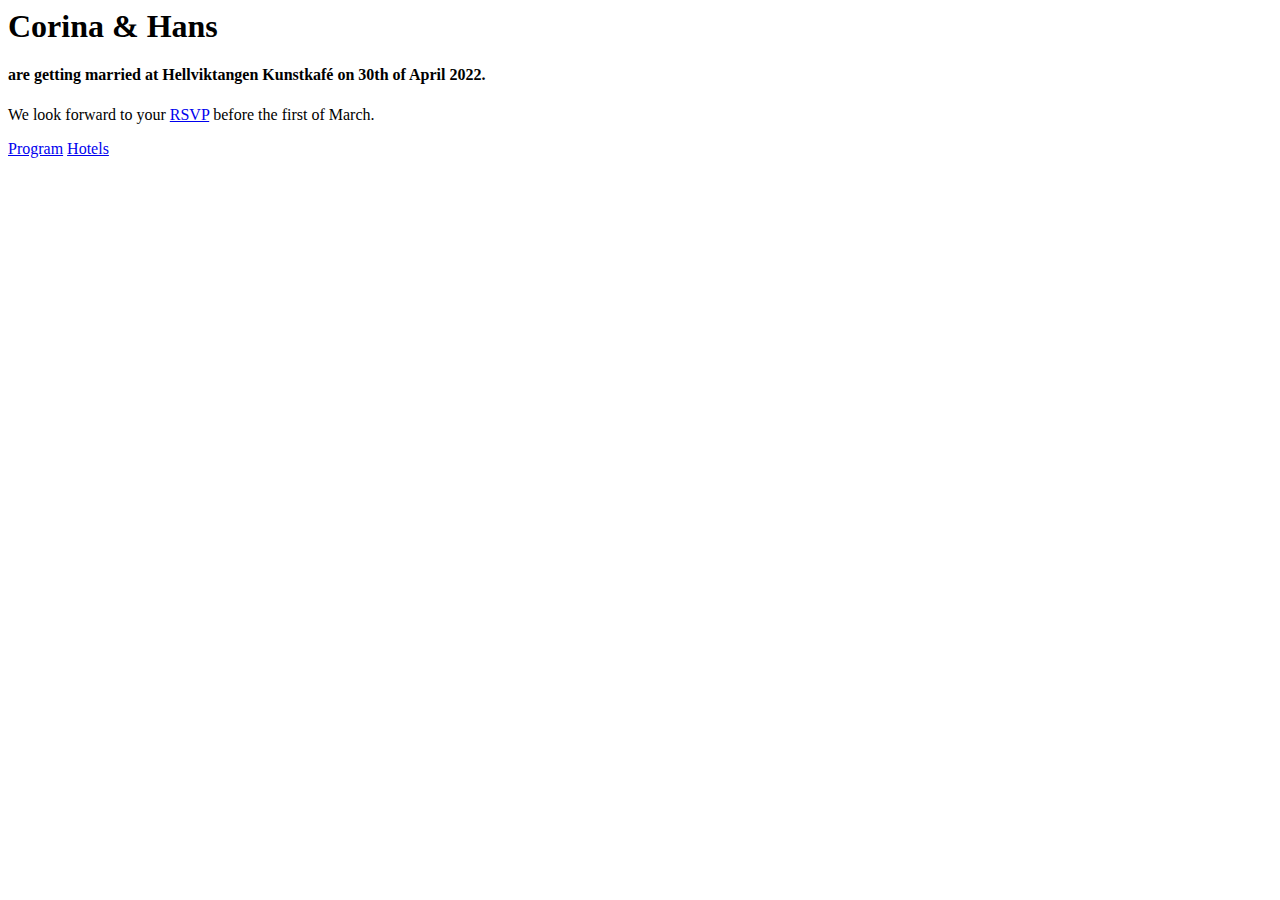
==== index.html @ 5e8d54b7 "update program and hotel info text" ====
<html>
    <head>
        <meta charset="utf-8">
        <title>Corina & Hans</title>
        <meta name="description" content="">
        <meta name="author" content="">
        <meta name="viewport" content="width=device-width, initial-scale=1">
        <link href="//fonts.googleapis.com/css?family=Raleway:400,300,600" rel="stylesheet" type="text/css">
        <link rel="stylesheet" href="css/normalize.css">
        <link rel="stylesheet" href="css/barebones.css">
        <link rel="icon" type="image/png" href="images/favicon-16.png">

    </head>
    <body>
        <div class="u-full-width grid-container thirds">

            <div></div>
            <div></div>
            <div></div>

            <div></div>
            <div class="u-full-width"><header><h1>Corina & Hans</h1></header><h4>are getting married at Hellviktangen Kunstkafé on 30th of April 2022.</h4></div>
            <div></div>

            <div></div>
            <div></div>
            <div></div>

            <div></div>
            <div>
                <p>We look forward to your <a href="https://forms.gle/s7yXJN6Kgof5TtzXA">RSVP</a> before the first of March.</p>
            </div>
            <div></div>
            

            <div></div>
            <div></div>
            <div></div>

            <div></div>
            <div>

                <a class="button button-primary" href="https://www.corinahans.win/program.html">Program</a>
                <a class="button button-primary" href="https://www.corinahans.win/hotels.html">Hotels</a>

            </div>
            <div></div>

        </div>

    </body>
</html>
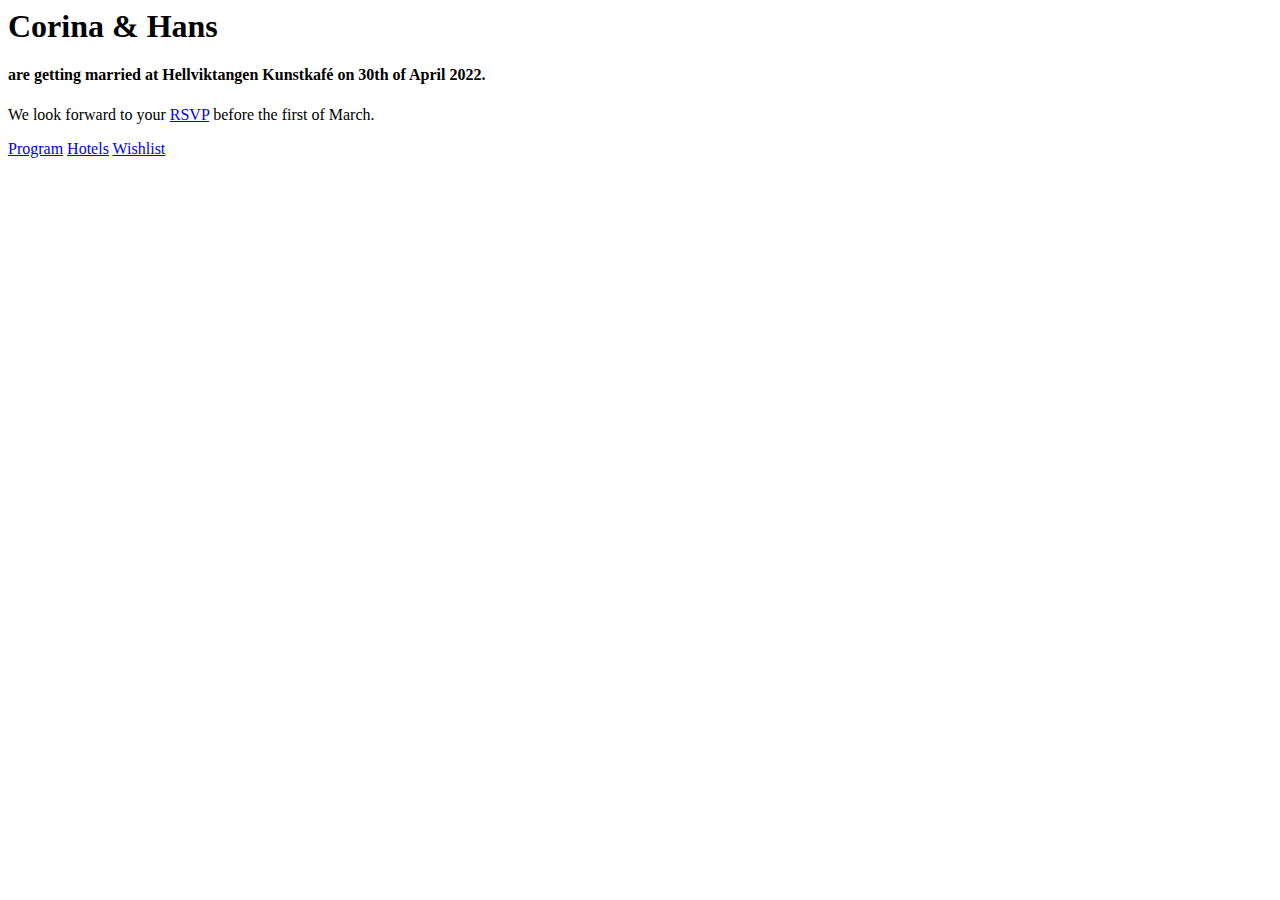
==== commit 7c9d7d44: "update metatags and titles" ====
--- a/index.html
+++ b/index.html
@@ -2,8 +2,8 @@
     <head>
         <meta charset="utf-8">
         <title>Corina & Hans</title>
-        <meta name="description" content="">
-        <meta name="author" content="">
+        <meta name="description" content="Made with Swiss quality and Norwegian pomposity..">
+        <meta name="author" content="Corina & Hans">
         <meta name="viewport" content="width=device-width, initial-scale=1">
         <link href="//fonts.googleapis.com/css?family=Raleway:400,300,600" rel="stylesheet" type="text/css">
         <link rel="stylesheet" href="css/normalize.css">
@@ -42,6 +42,7 @@
 
                 <a class="button button-primary" href="https://www.corinahans.win/program.html">Program</a>
                 <a class="button button-primary" href="https://www.corinahans.win/hotels.html">Hotels</a>
+                <a class="button button-primary" href="https://www.corinahans.win/wishlist.html">Wishlist</a>
 
             </div>
             <div></div>
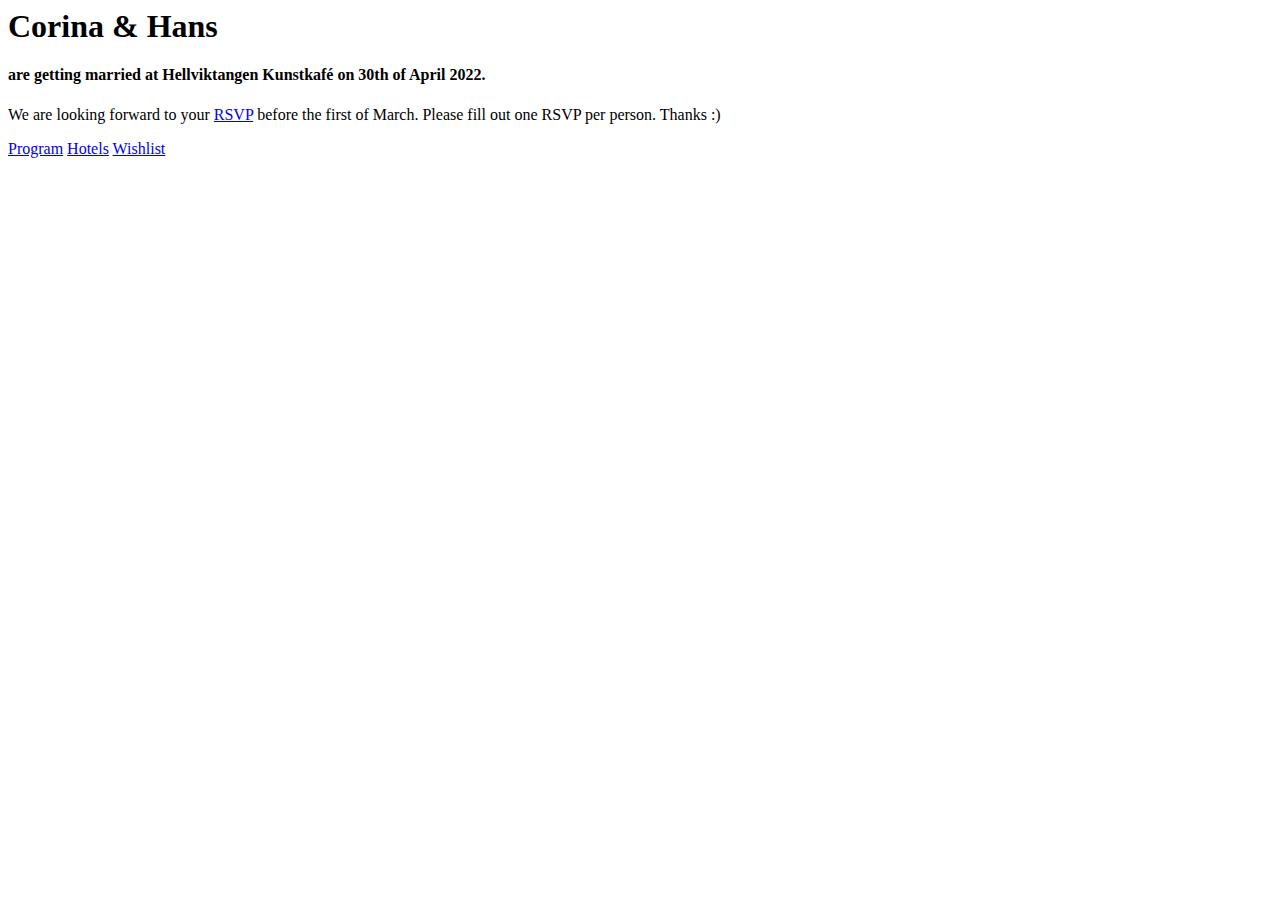
==== commit b60f8db5: "update text" ====
--- a/index.html
+++ b/index.html
@@ -28,7 +28,7 @@
 
             <div></div>
             <div>
-                <p>We look forward to your <a href="https://forms.gle/s7yXJN6Kgof5TtzXA">RSVP</a> before the first of March.</p>
+                <p>We are looking forward to your <a href="https://forms.gle/s7yXJN6Kgof5TtzXA">RSVP</a> before the first of March. Please fill out one RSVP per person. Thanks :)</p>
             </div>
             <div></div>
             
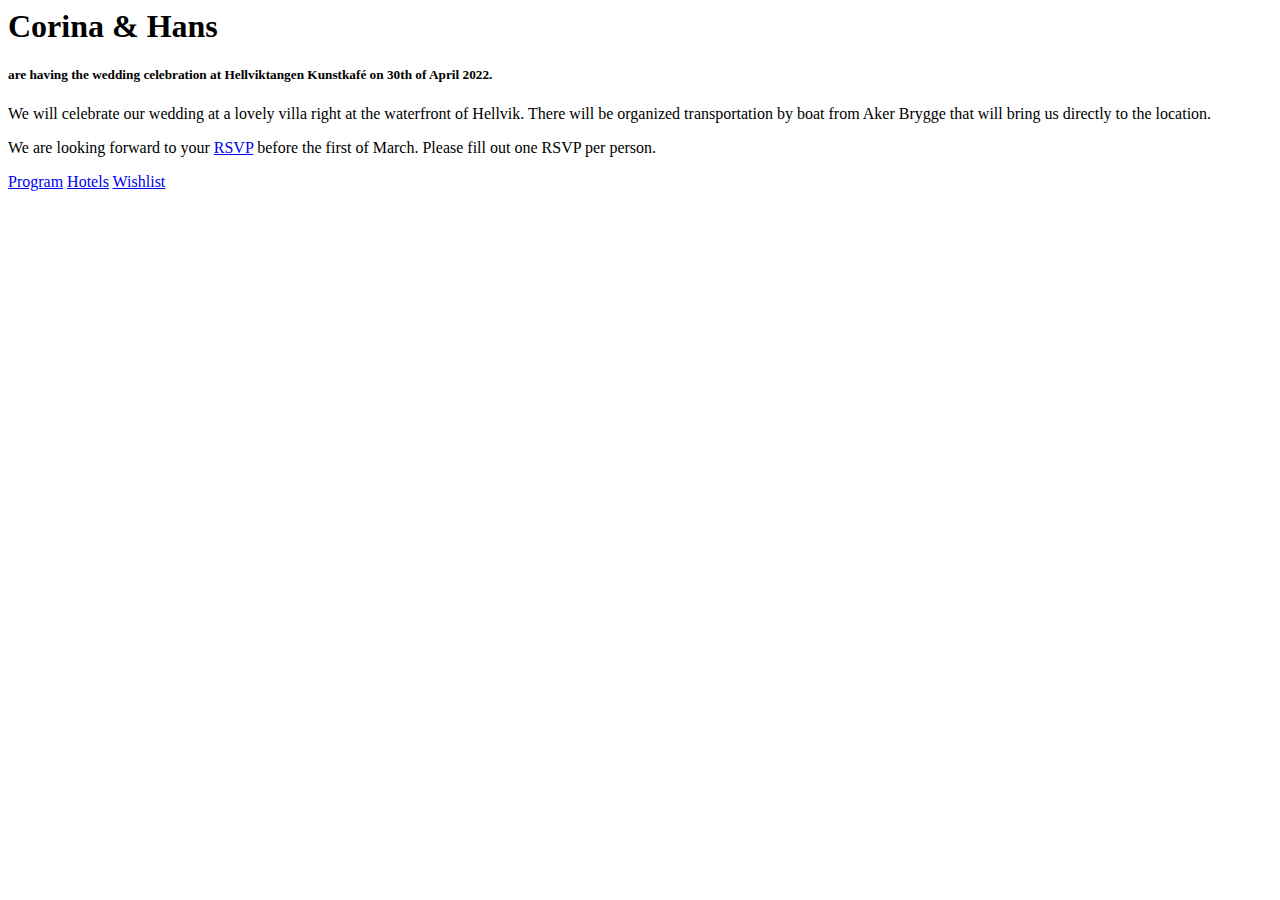
==== commit d95e9b47: "update welcome and wishlist texts" ====
--- a/index.html
+++ b/index.html
@@ -19,7 +19,7 @@
             <div></div>
 
             <div></div>
-            <div class="u-full-width"><header><h1>Corina & Hans</h1></header><h4>are getting married at Hellviktangen Kunstkafé on 30th of April 2022.</h4></div>
+            <div class="u-full-width"><header><h1>Corina & Hans</h1></header><h5>are having the wedding celebration at Hellviktangen Kunstkafé on 30th of April 2022.</h5></div>
             <div></div>
 
             <div></div>
@@ -28,7 +28,8 @@
 
             <div></div>
             <div>
-                <p>We are looking forward to your <a href="https://forms.gle/s7yXJN6Kgof5TtzXA">RSVP</a> before the first of March. Please fill out one RSVP per person. Thanks :)</p>
+                <p>We will celebrate our wedding at a lovely villa right at the waterfront of Hellvik. There will be organized transportation by boat from Aker Brygge that will bring us directly to the location.</p>
+                <p>We are looking forward to your <a href="https://forms.gle/s7yXJN6Kgof5TtzXA">RSVP</a> before the first of March. Please fill out one RSVP per person.</p>
             </div>
             <div></div>
             
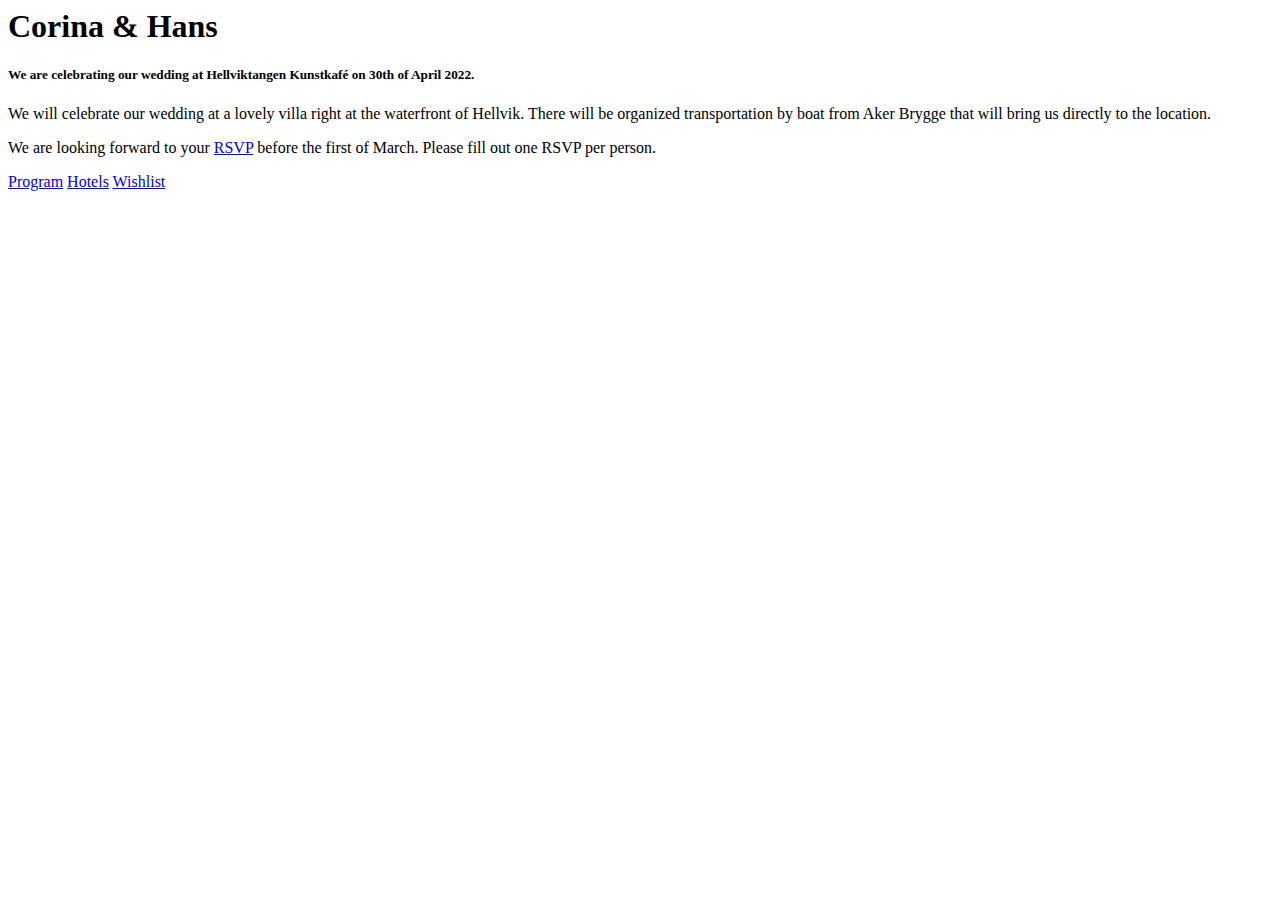
==== commit bde7b616: "update index page text" ====
--- a/index.html
+++ b/index.html
@@ -19,7 +19,7 @@
             <div></div>
 
             <div></div>
-            <div class="u-full-width"><header><h1>Corina & Hans</h1></header><h5>are having the wedding celebration at Hellviktangen Kunstkafé on 30th of April 2022.</h5></div>
+            <div class="u-full-width"><header><h1>Corina & Hans</h1></header><h5>We are celebrating our wedding at Hellviktangen Kunstkafé on 30th of April 2022.</h5></div>
             <div></div>
 
             <div></div>
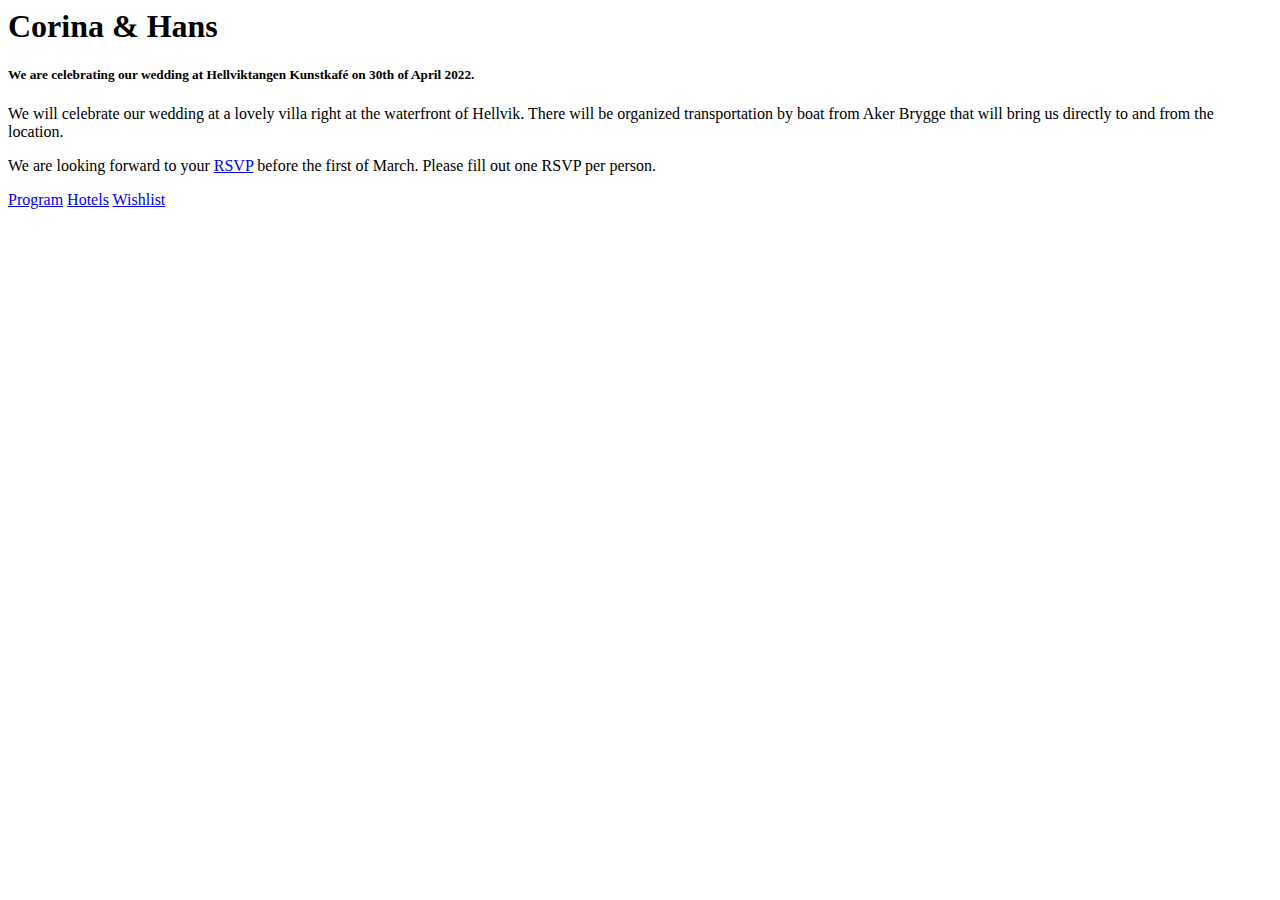
==== commit 50e63635: "update index page text" ====
--- a/index.html
+++ b/index.html
@@ -28,7 +28,7 @@
 
             <div></div>
             <div>
-                <p>We will celebrate our wedding at a lovely villa right at the waterfront of Hellvik. There will be organized transportation by boat from Aker Brygge that will bring us directly to the location.</p>
+                <p>We will celebrate our wedding at a lovely villa right at the waterfront of Hellvik. There will be organized transportation by boat from Aker Brygge that will bring us directly to and from the location.</p>
                 <p>We are looking forward to your <a href="https://forms.gle/s7yXJN6Kgof5TtzXA">RSVP</a> before the first of March. Please fill out one RSVP per person.</p>
             </div>
             <div></div>
